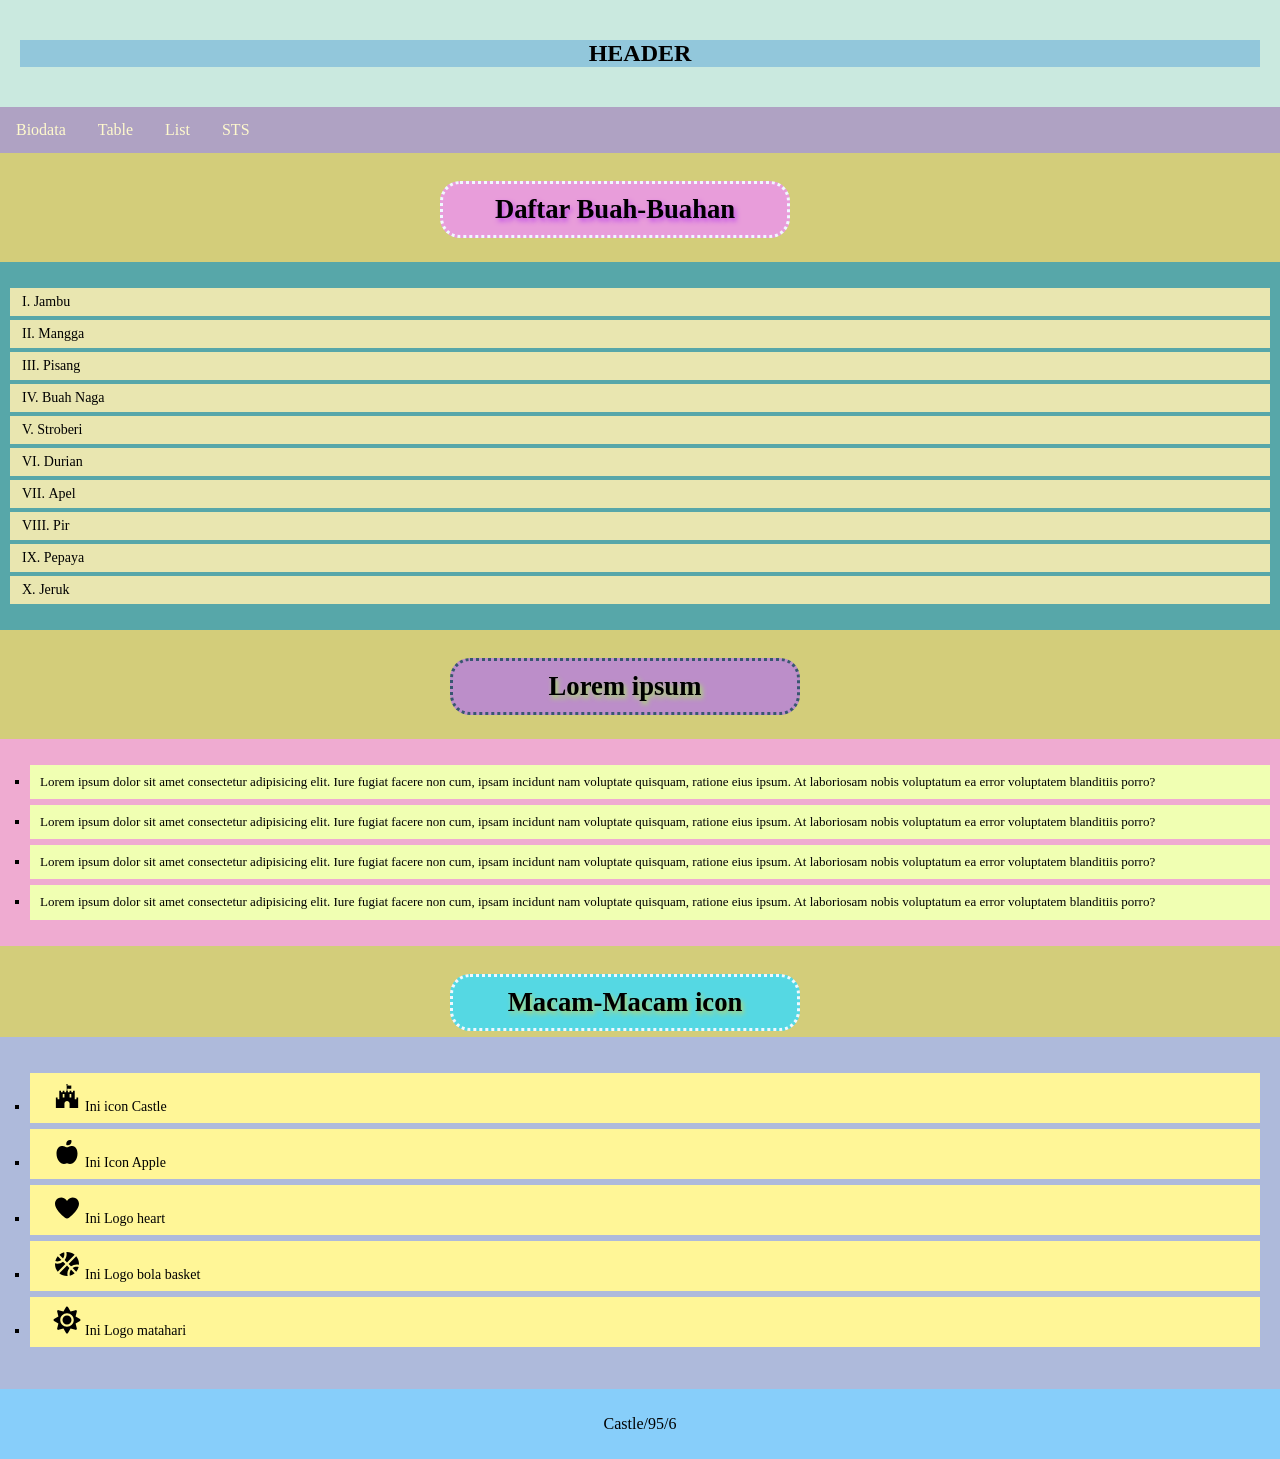
==== list.html @ df9d1652 "add list.html dan sts" ====
<!DOCTYPE html>
<html>
    <head>
        <title>Layout HTML dan CSS</title>
        <link rel="stylesheet" href="index.css">
        <link rel="stylesheet" href="Biodata.css">
        <link rel="stylesheet" href="list.css"
    </head>
        <body>
            <div class="header">
                <h2>HEADER</h2>
            </div>
            <div class="topnav">
            <a href="index.html">Biodata</a>
            <a href="table.html">Table</a>
            <a href="list.html">List</a>
            <a href="">STS</a>
            </div>
<body>
    <div class="container">
        <h8>------------</h8><h3>Daftar Buah-Buahan</h3><h8>------------</h8>
        <div class="buah">
            <ol type="I">
                <li>Jambu</li>
                <li>Mangga</li>
                <li>Pisang</li>
                <li>Buah Naga</li>
                <li>Stroberi</li>
                <li>Durian</li>
                <li>Apel</li>
                <li>Pir</li>
                <li>Pepaya</li>
                <li>Jeruk</li>
            </ol>
        </div>

        <h8>------------</h8><h4>Lorem ipsum</h4><h8>------------</h8>
        <div class="lorem">
            <ul>
                <li>Lorem ipsum dolor sit amet consectetur adipisicing elit. Iure fugiat facere non cum, ipsam incidunt nam voluptate quisquam, ratione eius ipsum. At laboriosam nobis voluptatum ea error voluptatem blanditiis porro?</li>
                <li>Lorem ipsum dolor sit amet consectetur adipisicing elit. Iure fugiat facere non cum, ipsam incidunt nam voluptate quisquam, ratione eius ipsum. At laboriosam nobis voluptatum ea error voluptatem blanditiis porro?</li>
                <li>Lorem ipsum dolor sit amet consectetur adipisicing elit. Iure fugiat facere non cum, ipsam incidunt nam voluptate quisquam, ratione eius ipsum. At laboriosam nobis voluptatum ea error voluptatem blanditiis porro?</li>
                <li>Lorem ipsum dolor sit amet consectetur adipisicing elit. Iure fugiat facere non cum, ipsam incidunt nam voluptate quisquam, ratione eius ipsum. At laboriosam nobis voluptatum ea error voluptatem blanditiis porro?</li>
            </ul>
        </div>

        <h8>------------</h8><h5>Macam-Macam icon</h5>
        <div class="icon">
            <ul class="icon">
                <li><i class="fa-brands fa-fort-awesome"></i>
                <svg xmlns="http://www.w3.org/2000/svg" viewBox="0 0 640 640" width="30" height="30"><!--!Font Awesome Free v7.3.1 by @fontawesome - https://fontawesome.com License - https://fontawesome.com/license/free Copyright 2026 Fonticons, Inc.--><path d="M553.5 351.9L526.1 351.9C523.5 351.9 521.5 353.9 521.5 356.5L521.5 388.5L484.9 388.5L484.9 210.2C484.9 207.6 482.9 205.6 480.3 205.6L452.9 205.6C450.3 205.6 448.3 207.6 448.3 210.2L448.3 242.2L411.7 242.2L411.7 210.2C411.7 207.6 409.7 205.6 407.1 205.6L379.7 205.6C377.1 205.6 375.1 207.6 375.1 210.2L375.1 242.2L338.5 242.2L338.5 210.2C338.5 204.2 330.5 205.6 326.8 205.6L326.8 167.6C335.1 165.6 343.9 164.2 352.5 164.2C363.4 164.2 373.4 168.5 383.9 168.5C388.5 168.5 411.6 167.4 411.6 160.5L411.6 100.5C411.6 97.9 409.6 95.9 407 95.9C401.9 95.9 391.9 100.2 383 100.2C373.3 100.2 362.1 95.9 350.4 95.9C342.4 95.9 334.4 97 326.7 98.8L326.7 93.9C332.1 91.3 335.8 85.6 335.8 79.6C335.8 58.9 304.4 58.8 304.4 79.6C304.4 85.6 308.1 91.3 313.5 93.9L313.5 205.6C309.8 205.6 301.8 204.2 301.8 210.2L301.8 242.2L265.2 242.2L265.2 210.2C265.2 207.6 263.2 205.6 260.6 205.6L233.2 205.6C230.6 205.6 228.6 207.6 228.6 210.2L228.6 242.2L192.3 242.2L192.3 210.2C192.3 207.6 190.3 205.6 187.7 205.6L160.3 205.6C157.7 205.6 155.7 207.6 155.7 210.2L155.7 388.5L119.1 388.5L119.1 356.5C119.1 353.9 117.1 351.9 114.5 351.9L87.1 351.9C84.5 351.9 82.5 353.9 82.5 356.5L82.5 576L265.4 576L265.4 480C265.4 407.4 375.1 407.4 375.1 480L375.1 576L558 576L558 356.5C558.1 353.9 556.1 351.9 553.5 351.9zM265.4 347.4C265.4 350 263.4 352 260.8 352L233.4 352C230.8 352 228.8 350 228.8 347.4L228.8 283.4C228.8 280.8 230.8 278.8 233.4 278.8L260.8 278.8C263.4 278.8 265.4 280.8 265.4 283.4L265.4 347.4zM411.8 347.4C411.8 350 409.8 352 407.2 352L379.8 352C377.2 352 375.2 350 375.2 347.4L375.2 283.4C375.2 280.8 377.2 278.8 379.8 278.8L407.2 278.8C409.8 278.8 411.8 280.8 411.8 283.4L411.8 347.4z"/></svg>
            Ini icon Castle
            </li>
                <li><i class="fa-solid fa-apple-whole"></i> 
                <svg xmlns="http://www.w3.org/2000/svg" viewBox="0 0 640 640" width="30" height="30"><!--!Font Awesome Free v7.3.1 by @fontawesome - https://fontawesome.com License - https://fontawesome.com/license/free Copyright 2026 Fonticons, Inc.--><path d="M320 176C311.2 176 304 168.8 304 160L304 144C304 99.8 339.8 64 384 64L400 64C408.8 64 416 71.2 416 80L416 96C416 140.2 380.2 176 336 176L320 176zM96 352C96 275.7 131.7 192 208 192C235.3 192 267.7 202.3 290.7 211.3C309.5 218.6 330.6 218.6 349.4 211.3C372.3 202.4 404.8 192 432.1 192C508.4 192 544.1 275.7 544.1 352C544.1 480 464.1 576 384.1 576C367.6 576 346 569.4 332.6 564.7C324.5 561.9 315.7 561.9 307.6 564.7C294.2 569.4 272.6 576 256.1 576C176.1 576 96.1 480 96.1 352z"/></svg>
                Ini Icon Apple</li>
                <li><i class="fa-solid fa-heart"></i>
                <svg xmlns="http://www.w3.org/2000/svg" viewBox="0 0 640 640" width="30" height="30"><!--!Font Awesome Free v7.3.1 by @fontawesome - https://fontawesome.com License - https://fontawesome.com/license/free Copyright 2026 Fonticons, Inc.--><path d="M305 151.1L320 171.8L335 151.1C360 116.5 400.2 96 442.9 96C516.4 96 576 155.6 576 229.1L576 231.7C576 343.9 436.1 474.2 363.1 529.9C350.7 539.3 335.5 544 320 544C304.5 544 289.2 539.4 276.9 529.9C203.9 474.2 64 343.9 64 231.7L64 229.1C64 155.6 123.6 96 197.1 96C239.8 96 280 116.5 305 151.1z"/></svg>
                 Ini Logo heart</li>
                <li><i class="fa-solid fa-basketball"></i> 
                <svg xmlns="http://www.w3.org/2000/svg" viewBox="0 0 640 640" width="30" height="30"><!--!Font Awesome Free v7.3.1 by @fontawesome - https://fontawesome.com License - https://fontawesome.com/license/free Copyright 2026 Fonticons, Inc.--><path d="M156.7 122.8L235.1 201.2C253.3 176.2 264 145.3 264 112C264 97.9 262.1 84.3 258.5 71.4C220.5 80.8 185.9 98.6 156.7 122.8zM122.8 156.7C98.6 185.9 80.8 220.5 71.4 258.5C84.3 262.1 97.9 264 112 264C145.3 264 176.1 253.3 201.2 235.1L122.8 156.7zM320 64C315.4 64 310.8 64.1 306.3 64.4C310 79.7 312 95.6 312 112C312 158.6 296.1 201.4 269.4 235.4L320 286.1L483.3 122.8C438.9 86.1 382.1 64 320 64zM112 312C95.6 312 79.6 310 64.4 306.3C64.2 310.8 64 315.4 64 320C64 382.1 86.1 438.9 122.8 483.3L286.1 320L235.4 269.4C201.4 296.1 158.6 312 112 312zM575.6 333.7C575.8 329.2 576 324.6 576 320C576 257.9 553.9 201.1 517.2 156.7L353.9 320L404.6 370.6C438.6 343.9 481.5 328 528 328C544.4 328 560.4 330 575.6 333.7zM568.5 381.5C555.6 377.9 542 376 527.9 376C494.6 376 463.8 386.7 438.7 404.9L517.1 483.3C541.3 454.1 559.1 419.5 568.5 381.5zM404.9 438.8C386.7 463.8 376 494.7 376 528C376 542.1 377.9 555.7 381.5 568.6C419.5 559.2 454.1 541.4 483.3 517.2L404.9 438.8zM370.6 404.5L320 353.9L156.7 517.2C201 553.9 257.9 576 320 576C324.6 576 329.2 575.9 333.7 575.6C330 560.3 328 544.4 328 528C328 481.4 343.9 438.6 370.6 404.6z"/></svg>
                Ini Logo bola basket</li>
                <li><i class="fa-solid fa-sun"></i>
                <svg xmlns="http://www.w3.org/2000/svg" viewBox="0 0 640 640" width="30" height="30"><!--!Font Awesome Free v7.3.1 by @fontawesome - https://fontawesome.com License - https://fontawesome.com/license/free Copyright 2026 Fonticons, Inc.--><path d="M320 32C328.4 32 336.3 36.4 340.6 43.7L396.1 136.3L500.9 110C509.1 108 517.8 110.4 523.7 116.3C529.6 122.2 532 131 530 139.1L503.7 243.8L596.4 299.3C603.6 303.6 608.1 311.5 608.1 319.9C608.1 328.3 603.7 336.2 596.4 340.5L503.7 396.1L530 500.8C532 509 529.6 517.7 523.7 523.6C517.8 529.5 509 532 500.9 530L396.2 503.7L340.7 596.4C336.4 603.6 328.5 608.1 320.1 608.1C311.7 608.1 303.8 603.7 299.5 596.4L243.9 503.7L139.2 530C131 532 122.4 529.6 116.4 523.7C110.4 517.8 108 509 110 500.8L136.2 396.1L43.6 340.6C36.4 336.2 32 328.4 32 320C32 311.6 36.4 303.7 43.7 299.4L136.3 243.9L110 139.1C108 130.9 110.3 122.3 116.3 116.3C122.3 110.3 131 108 139.2 110L243.9 136.2L299.4 43.6L301.2 41C305.7 35.3 312.6 31.9 320 31.9zM320 176C240.5 176 176 240.5 176 320C176 399.5 240.5 464 320 464C399.5 464 464 399.5 464 320C464 240.5 399.5 176 320 176zM320 416C267 416 224 373 224 320C224 267 267 224 320 224C373 224 416 267 416 320C416 373 373 416 320 416z"/></svg>
                Ini Logo matahari</li>
            </ul>
        </div>

    </div>
 <div class="footer">
            <p>Castle/95/6</p>

           </div>
</body>
</html>
---- index.css ----
*{
    box-sizing: border-box;
}
body{
    margin: 0;
}
.header{
    background-color: rgb(202, 233, 223);
    padding: 20px;
    text-align: center;
}
.topnav{
    overflow: hidden;
    background-color: rgb(175, 162, 195);
}
.topnav a{
    float: left;
    display: block;
    color: lemonchiffon;
    text-align: center;
    padding: 14px 16px;
    text-decoration: none;
}
.topnav a:hover{
    background-color: rgb(244, 217, 199);
    color: rgb(100, 134, 112);
}
.footer{
    background-color: lightskyblue;
    padding: 10px;
    text-align: center;
}
/* stlye pada table*/
table,th,td{
    border:1px solid black;
}
table{
    border-collapse: collapse;
    width: 70%
}
th,td{
    padding:8px
}
tr{
    background-color: antiquewhite;
}
tr:nth-child(even){
    background-color:rgb(149, 169, 226)
}
tr:hover{
    background-color: darkseagreen;
}

table.nilai {
border: 2px solid black;
border-collapse: collapse;
width: 100%;
gap: 15px;
text-align: center;

}
---- Biodata.css ----
body{
    background-image: url(backgroundtikk.jpg);;
    background-size: cover;
    background-position: center;
}

h2{
    color: rgb(0, 0, 0);
    background-color: #92c7db;
    text-align: center;
}

h1{
    color:aliceblue;
    background-color: #e7ea9d;
    text-shadow:15px 10px 10px #000;
    text-align: center;
}
.m{background-color: rgb(234, 241, 201);}
.n{background-color: rgb(234, 241, 201);
    text-align: center;}
.o{background-color: rgb(234, 241, 201);}
.p{background-color: rgb(234, 241, 201);}

    div.Biodata{
    margin: 30px auto; 
    width: 70%;
    background-color: rgb(123, 122, 93);
    color: white;
    padding: 30px;
    border-radius: 12px ;
    justify-content: center;
    align-items: center;
}

div.konten{
    display: flex;
    align-items: center;
    justify-content: center;
    gap: 60px ;

}

div.foto{
    position: relative;
    width: 300px;
    height: 300px;
    overflow: hidden;
    border-radius: 22px;
    cursor: pointer;
    border: 4px solid rgb(249, 251, 151);
}

div.foto img{
    position: absolute;
    top: 0;
    left: 0;

    width: 100%;
    height: 100%;

    padding: 0;
    object-fit: cover;
    object-position: center 35%;

    transition: transform 0.5s ease, opacity 0.5s ease;
}

div.foto img.top{
    opacity: 1;
    z-index: 2;
}

.foto:hover img.top{
    opacity: 0;
    transform: scale(1.1);
}

.foto img.bottom{
    opacity: 0;
    z-index: 1;
}

.foto:hover img.bottom{
    opacity: 1;
    transform: scale(1.1);
}

div.makanan{
    display: flex;
    justify-content: center;
    gap: 20px;
    text-align: center;
}

img{
    padding: 10px;
}

div.sushi{
    width: 250px;
    height: 280px;
    border-radius: 25px;
    box-shadow: 0 4px 8px 0 black;
    margin-bottom: 25px;
    background-color: rgb(176, 217, 241);
}

div.sushi:hover{
    overflow: hidden;
    transition: transform 0.5s ease;
    transform: scale(1.1);
}

div.saladwrap{
    width: 250px;
    height: 280px;
    border-radius: 25px;
    box-shadow: 0 4px 8px 0 black;
    margin-bottom: 25px;
    background-color: rgb(176, 217, 241);
}

div.saladwrap:hover{
    overflow: hidden;
    transition: transform 0.5s ease;
    transform: scale(1.1);
}

div.marugameudon{
    width: 250px;
    height: 280px;
    border-radius: 25px;
    box-shadow: 0 4px 8px 0 black;
    margin-bottom: 25px;
    background-color: rgb(176, 217, 241);
}

div.marugameudon:hover{
    overflow: hidden;
    transition: transform 0.5s ease;
    transform: scale(1.1);
}
div.pattymelt{
    width: 250px;
    height: 280px;
    border-radius: 25px;
    box-shadow: 0 4px 8px 0 black;
    margin-bottom: 25px;
    background-color: rgb(176, 217, 241);
}

div.pattymelt:hover{
    overflow: hidden;
    transition: transform 0.5s ease;
    transform: scale(1.1);
}
div.steak{
    width: 250px;
    height: 280px;
    border-radius: 25px;
    box-shadow: 0 4px 8px 0 black;
    margin-bottom: 25px;
    background-color: rgb(176, 217, 241);
}

div.steak:hover{
    overflow: hidden;
    transition: transform 0.5s ease;
    transform: scale(1.1);
}


div.minuman{
    display: flex;
    justify-content: center;
    gap: 20px;
    text-align: center;
}

img{
    padding: 10px;
}

div.airputih{
    width: 250px;
    height: 280px;
    border-radius: 25px;
    box-shadow: 0 4px 8px 0 black;
    margin-bottom: 25px;
    background-color: rgb(176, 217, 241);
}

div.airputih:hover{
    overflow: hidden;
    transition: transform 0.5s ease;
    transform: scale(1.1);
}

div.Bobamilktea{
    width: 250px;
    height: 280px;
    border-radius: 25px;
    box-shadow: 0 4px 8px 0 black;
    margin-bottom: 25px;
    background-color: rgb(176, 217, 241);
}

div.Bobamilktea:hover{
    overflow: hidden;
    transition: transform 0.5s ease;
    transform: scale(1.1);
}

div.lemonade{
    width: 250px;
    height: 280px;
    border-radius: 25px;
    box-shadow: 0 4px 8px 0 black;
    margin-bottom: 25px;
    background-color: rgb(176, 217, 241);
}

div.lemonade:hover{
    overflow: hidden;
    transition: transform 0.5s ease;
    transform: scale(1.1);
}
div.sweeticetea{
    width: 250px;
    height: 280px;
    border-radius: 25px;
    box-shadow: 0 4px 8px 0 black;
    margin-bottom: 25px;
    background-color: rgb(176, 217, 241);
}

div.sweeticetea:hover{
    overflow: hidden;
    transition: transform 0.5s ease;
    transform: scale(1.1);
}
div.yakult{
    width: 250px;
    height: 280px;
    border-radius: 25px;
    box-shadow: 0 4px 8px 0 black;
    margin-bottom: 25px;
    background-color: rgb(176, 217, 241);
}

div.yakult:hover{
    overflow: hidden;
    transition: transform 0.5s ease;
    transform: scale(1.1);
}

.lagu {
    display: flex;
    justify-content: center;
    gap: 20px;
    text-align: center;
}


.lagu > div {
    position: relative;
    width: 250px;
    height: 310px;
    flex-shrink: 0;
    background: transparent;
    box-shadow: none;
    transition: transform 0.3s ease;
}


.lagu > div img {
    position: absolute;
    top: 0;
    left: 0;
    width: 250px;
    height: 250px;
    padding: 0;
    object-fit: cover;
    border-radius: 20px;
    transition: opacity 0.5s ease;
}

.lagu > div img.top {
    opacity: 1;
    z-index: 2;
}


.lagu > div img.bottom {
    opacity: 0;
    z-index: 1;
}

.lagu > div:hover img.top {
    opacity: 0;
}


.lagu > div:hover img.bottom {
    opacity: 1;
}


.lagu > div p {
    position: absolute;
    top: 250px;
    left: 0;
    width: 250px;
    min-height: 60px;
    margin: 0;
    padding: 8px;
    box-sizing: border-box;
    text-align: center;
    color: black;
    background-color: rgb(176, 217, 241);
    border-radius: 0 0 15px 15px;
    z-index: 3;
}

.lagu > div:hover {
    transform: scale(1.05);
}

div.Keluarga {
    display: flex;
    flex-direction: row;
    justify-content: center;
    gap: 20px;
    flex-wrap: nowrap;
}


div.papa{
    position: relative;
    width: 250px;
    height: 250px;
    overflow: hidden;
    border-radius: 15px;
    cursor: pointer;
    display: flex;
    align-content: center ;
    justify-content: center;
    border: 3px solid rgb(254, 255, 192);
}

div.papa img{
    position: absolute;
    width: 100%;
    height: 100%;
    object-fit: cover;
    object-position: center;
    transition: transform 0.5s ease, opacity 0.5s ease;
}

div.papa img.top{
    opacity: 1;
    z-index: 2;
}

.papa:hover img.top{
    opacity: 0;
    transform: scale(1.1);
}

.papa img.bottom{
    opacity: 0;
    z-index: 1;
}

.papa:hover img.bottom{
    opacity: 1;
    transform: scale(1.1);
}
div.mama{
    position: relative;
    width: 250px;
    height: 250px;
    overflow: hidden;
    border-radius: 15px;
    cursor: pointer;
    display: flex;
    align-content: center ;
    justify-content: center;
    border: 3px solid rgb(254, 255, 192);
}

div.mama img{
    position: absolute;
    width: 100%;
    height: 100%;
    object-fit: cover;
    object-position: center;
    transition: transform 0.5s ease, opacity 0.5s ease;
}

div.mama img.top{
    opacity: 1;
    z-index: 2;
}

.mama:hover img.top{
    opacity: 0;
    transform: scale(1.1);
}

.mama img.bottom{
    opacity: 0;
    z-index: 1;
}

.mama:hover img.bottom{
    opacity: 1;
    transform: scale(1.1);
}

div.kakak{
    position: relative;
    width: 250px;
    height: 250px;
    overflow: hidden;
    border-radius: 15px;
    cursor: pointer;
    display: flex;
    align-content: center ;
    justify-content: center;
    border: 3px solid rgb(254, 255, 192);
}

div.kakak img{
    position: absolute;
    width: 100%;
    height: 100%;
    object-fit: cover;
    object-position: center;
    transition: transform 0.5s ease, opacity 0.5s ease;
}

div.kakak img.top{
    opacity: 1;
    z-index: 2;
}

.kakak:hover img.top{
    opacity: 0;
    transform: scale(1.1);
}

.kakak img.bottom{
    opacity: 0;
    z-index: 1;
}

.kakak:hover img.bottom{
    opacity: 1;
    transform: scale(1.1);
}
div.Adik1{
    position: relative;
    width: 250px;
    height: 250px;
    overflow: hidden;
    border-radius: 15px;
    cursor: pointer;
    display: flex;
    align-content: center ;
    justify-content: center;
    border: 3px solid rgb(254, 255, 192);
}

div.Adik1 img{
    position: absolute;
    width: 100%;
    height: 100%;
    object-fit: cover;
    object-position: center;
    transition: transform 0.5s ease, opacity 0.5s ease;
}

div.Adik1 img.top{
    opacity: 1;
    z-index: 2;
}

.Adik1:hover img.top{
    opacity: 0;
    transform: scale(1.1);
}

.Adik1 img.bottom{
    opacity: 0;
    z-index: 1;
}

.Adik1:hover img.bottom{
    opacity: 1;
    transform: scale(1.1);
}
div.Adik2{
    position: relative;
    width: 250px;
    height: 250px;
    overflow: hidden;
    border-radius: 15px;
    cursor: pointer;
    display: flex;
    align-content: center ;
    justify-content: center;
    border: 3px solid rgb(254, 255, 192);
}

div.Adik2 img{
    position: absolute;
    width: 100%;
    height: 100%;
    object-fit: cover;
    object-position: center;
    transition: transform 0.5s ease, opacity 0.5s ease;
}

div.Adik2 img.top{
    opacity: 1;
    z-index: 2;
}

.Adik2:hover img.top{
    opacity: 0;
    transform: scale(1.1);
}

.Adik2 img.bottom{
    opacity: 0;
    z-index: 1;
}

.Adik2:hover img.bottom{
    opacity: 1;
    transform: scale(1.1);
}

.Keluarga {
    display: flex;
    justify-content: center;
    gap: 20px;
    flex-wrap: nowrap;
    overflow-x: auto;
}

.Keluarga > div {
    position: relative;
    width: 250px;
    height: 320px;
    flex-shrink: 0;
    border-radius: 15px;
    border: 3px solid rgb(254, 255, 192);
    background-color: rgb(176, 217, 241);
    box-shadow: 0 4px 8px black;
    overflow: hidden;
}

.Keluarga > div img {
    position: absolute;
    top: 0;
    left: 0;
    width: 250px;
    height: 250px;
    padding: 0;
    object-fit: cover;
}

.Keluarga > div img.top {
    opacity: 1;
    z-index: 2;
}

.Keluarga > div img.bottom {
    opacity: 0;
    z-index: 1;
}

.Keluarga > div:hover img.top {
    opacity: 0;
    transform: scale(1.1);
}

.Keluarga > div:hover img.bottom {
    opacity: 1;
    transform: scale(1.1);
}

.Keluarga > div p {
    position: absolute;
    top: 250px;
    left: 0;
    width: 100%;
    height: 70px;
    margin: 0;
    padding: 10px;
    box-sizing: border-box;
    text-align: center;
    color: black;
    background-color: rgb(176, 217, 241);
    z-index: 3;
}

html {
  scroll-behavior: smooth;
}

.navbar {
  position: sticky;
  top: 0;
  z-index: 1000;
  background-color:rgb(181, 177, 208);
  display: flex;
  justify-content: center;
  gap: 30px;
  padding: 15px 0;
  box-shadow: 0 4px 6px rgba(0, 0, 0, 0.2);
}

.navbar a {
  color: white;
  text-decoration: none;
  font-family: ‘Gill Sans’, sans-serif;
  font-weight: bold;
  font-size: 16px;
  padding: 8px 16px;
  border-radius: 20px;
  transition: background-color 0.3s ease, color 0.3s ease;
}

.navbar a:hover {
  background-color: white;
  color: rgb(233, 30, 255);
}

h2, div[id] {
  scroll-margin-top: 70px; 
}

body {
  background-color: rgb(159, 159, 38);
  background-image: url("bgbgbg.png");
  background-size: cover;
  background-repeat: no-repeat;
  background-attachment: fixed;
  font-family: "creator_genius";
  text-align: center;
}

.headerr {
    background-color: #ffd1dc;  
    padding: 20px;
    text-align: center;
    color: #6b4c58;
}

.headerr-banner img {
    width: 100%;
    height: auto;
    display: block;
}

.topnava {
    overflow: hidden;
    background-color: #b4e197;
}

.topnava a {
    float: left;
    display: block;
    color: #2f4f2f;
    text-align: center;
    padding: 14px 16px;
    text-decoration: none;
    font-weight: bold;
}

.topnava a:hover {
    background-color: #93c47d;  
    color: #ffffff;
}
 
.top-bar {
    background-color: #fff2cc; 
    overflow: hidden;
    border-bottom: 1px solid #e2d9c2;
}

h3 {
    font-weight: bold;
    margin-top: 10px;
    width: 350px;
    margin-bottom: 6px;
    margin-left: 440px;
    text-align: center;
    font-size: 20pt;
    background-color: #f392b6cc;
    text-shadow: 2px 3px 5px rgb(222, 176, 201);
    border-radius: 20px;
    padding: 10px;
    border: dotted;
    border-color: aliceblue;
}

h4 {
    font-weight: bold;
    margin-top: 10px;
    width: 350px;
    margin-bottom: 6px;
    margin-left: 450px;
    text-align: center;
    font-size: 20pt;
    background-color: #75c4e9b7;
    text-shadow: 2px 3px 5px lightsteelblue;
    border-radius: 20px;
    padding: 10px;
    border: dotted;
    border-color: aliceblue;
    
}
h5 {
    font-weight: bold;
    margin-top: 10px;
    width: 350px;
    margin-bottom: 6px;
    margin-left: 450px;
    text-align: center;
    font-size: 20pt;
    background-color: #ffda33c9;
    text-shadow: 2px 3px 5px rgb(212, 178, 103);
    border-radius: 20px;
    padding: 10px;
    border: dotted;
    border-color: aliceblue;
}
h8{
  color: rgba(7, 24, 80, 0);
  background-color: rgba(255, 179, 218, 0);
  padding: 30px;
  text-align: center;
}

.buah {
    background-color: #ffabd1; 
    padding: 10px;
    text-align: left;
}

.buah ol {
    padding-left: 0;
    list-style-position: inside;
}

.buah li {
    background-color: #ffeb85e7; 
    padding: 6px 12px;
    margin-bottom: 4px;
    font-size: 14px;
    cursor: pointer;
    transition: transform 0.2s ease, filter 0.2s ease, background-color 0.2s ease;
}

.buah li:hover {
    background-color: rgba(206, 128, 255, 0.575);
}

.lorem {
    background-color: #abddef; 
    padding: 10px;
    text-align: left;
}

.lorem ul {
    padding-left: 20px;
}

.lorem li {
    background-color: #ffb7b2;
    padding: 8px 10px;
    margin-bottom: 6px;
    font-size: 13px;
    line-height: 1.4;
    list-style-type: square;
    cursor: pointer;
    transition: background-color 0.3s ease, transform 0.2s ease;
}

.lorem li:hover {
    background-color: #fff38a; 
    transform: scale(1.01);    
}

.icon {
    background-color: #fff47d; 
    padding: 10px;
    text-align: left;
}

.icon ul {
    padding-left: 20px;
}

.icon li {
    background-color: #97e2ff;
    padding: 8px 12px;
    margin-bottom: 6px;
    font-size: 14px;
    list-style-type: square;
    cursor: pointer;
    transition: background-color 0.3s ease, padding-left 0.3s ease;
}

.icon li i {
    margin-right: 6px;
    display: inline-block;
    transition: transform 0.2s ease;
}

.icon li:hover {
    background-color: #ff9db5; 
    padding-left: 18px;       
}

.icon li:hover i {
    transform: rotate(15deg) scale(1.25); 
}

table.numbers {
    border-collapse: collapse;
    margin: auto;
    width: 500px;
    height: 500px;
}


td.even {
    background-color: rgb(255, 193, 218);
    color: rgb(0, 0, 0);
}

td.odd {
    background-color: rgb(97, 50, 173);
    color: rgb(255, 255, 255);
}

td.odd:hover {
    background-color: rgb(147, 219, 241);
    color:#0c355e;
}

td.even:hover {
    background-color: rgb(255, 247, 179);
    color:#5a410a;
}
---- list.css ----
body {
  background-color: rgb(211, 205, 122);
  background-image: url("bgbgbg.png");
  background-size: cover;
  background-repeat: no-repeat;
  background-attachment: fixed;
  font-family: "creator_genius";
  text-align: center;
}

.headerr {
    background-color: #f1c661;  
    padding: 20px;
    text-align: center;
    color: #d4aee6;
}

.headerr-banner img {
    width: 100%;
    height: auto;
    display: block;
}

.topnava {
    overflow: hidden;
    background-color: #a9ce90;
}

.topnava a {
    float: left;
    display: block;
    color: #2f4f2f;
    text-align: center;
    padding: 14px 16px;
    text-decoration: none;
    font-weight: bold;
}

.topnava a:hover {
    background-color: #bdc47d;  
    color: #ffffff;
}
 
.top-bar {
    background-color: #abbbd4; 
    overflow: hidden;
    border-bottom: 1px solid #fad26e;
}

h3 {
    font-weight: bold;
    margin-top: 10px;
    width: 350px;
    margin-bottom: 6px;
    margin-left: 440px;
    text-align: center;
    font-size: 20pt;
    background-color: #ee92f3cc;
    text-shadow: 2px 3px 5px rgb(190, 72, 233);
    border-radius: 20px;
    padding: 10px;
    border: dotted;
    border-color: aliceblue;
}

h4 {
    font-weight: bold;
    margin-top: 10px;
    width: 350px;
    margin-bottom: 6px;
    margin-left: 450px;
    text-align: center;
    font-size: 20pt;
    background-color: #b375e9b7;
    text-shadow: 2px 3px 5px rgb(166, 229, 102);
    border-radius: 20px;
    padding: 10px;
    border: dotted;
    border-color: rgb(56, 86, 112);
    
}
h5 {
    font-weight: bold;
    margin-top: 10px;
    width: 350px;
    margin-bottom: 6px;
    margin-left: 450px;
    text-align: center;
    font-size: 20pt;
    background-color: #33daffc9;
    text-shadow: 2px 3px 5px rgb(188, 212, 103);
    border-radius: 20px;
    padding: 10px;
    border: dotted;
    border-color: aliceblue;
}
h8{
  color: rgba(7, 24, 80, 0);
  background-color: rgba(255, 179, 218, 0);
  padding: 30px;
  text-align: center;
}

.buah {
    background-color: #57a7a9; 
    padding: 10px;
    text-align: left;
}

.buah ol {
    padding-left: 0;
    list-style-position: inside;
}

.buah li {
    background-color: #f9edb1e7; 
    padding: 6px 12px;
    margin-bottom: 4px;
    font-size: 14px;
    cursor: pointer;
    transition: transform 0.2s ease, filter 0.2s ease, background-color 0.2s ease;
}

.buah li:hover {
    background-color: rgba(206, 128, 255, 0.575);
}

.lorem {
    background-color: #efabd1; 
    padding: 10px;
    text-align: left;
}

.lorem ul {
    padding-left: 20px;
}

.lorem li {
    background-color: #f0ffb2;
    padding: 8px 10px;
    margin-bottom: 6px;
    font-size: 13px;
    line-height: 1.4;
    list-style-type: square;
    cursor: pointer;
    transition: background-color 0.3s ease, transform 0.2s ease;
}

.lorem li:hover {
    background-color: #8ac4ff; 
    transform: scale(1.01);    
}

.icon {
    background-color: #aebadb; 
    padding: 10px;
    text-align: left;
}

.icon ul {
    padding-left: 20px;
}

.icon li {
    background-color: #fff697;
    padding: 8px 12px;
    margin-bottom: 6px;
    font-size: 14px;
    list-style-type: square;
    cursor: pointer;
    transition: background-color 0.3s ease, padding-left 0.3s ease;
}

.icon li i {
    margin-right: 6px;
    display: inline-block;
    transition: transform 0.2s ease;
}

.icon li:hover {
    background-color: #d8305a; 
    padding-left: 18px;       
}

.icon li:hover i {
    transform: rotate(15deg) scale(1.25); 
}
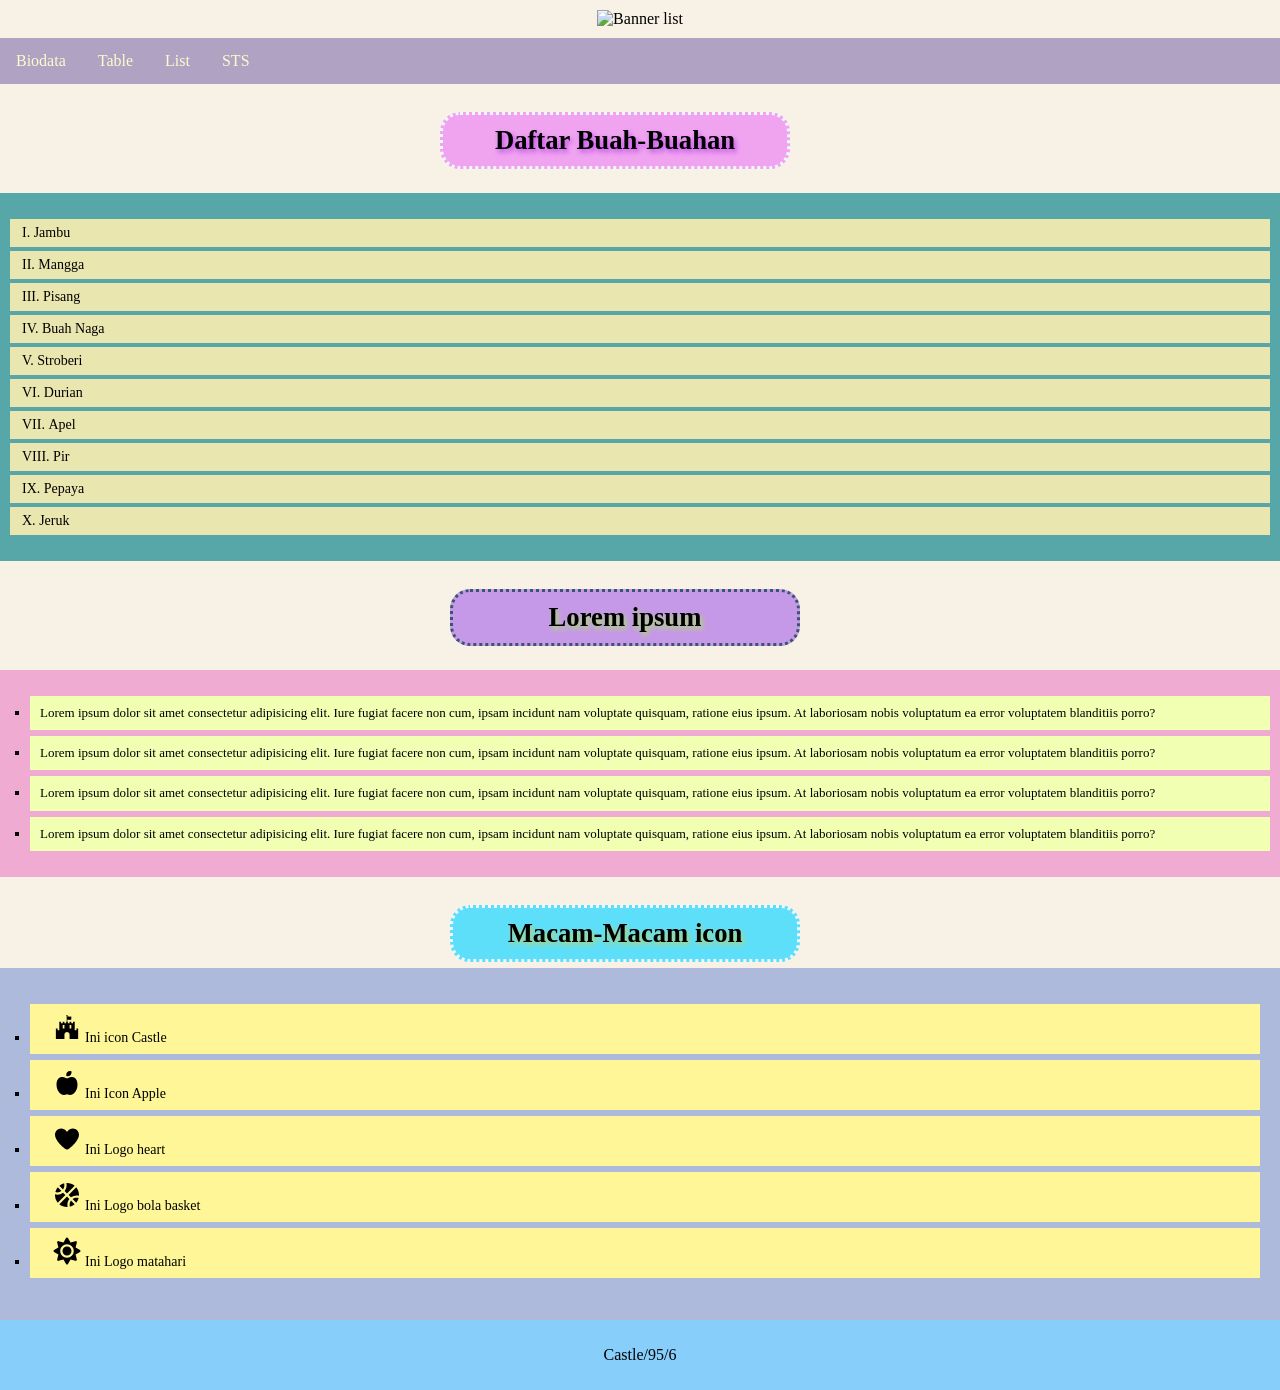
==== commit 783a0ec2: "Add files via upload" ====
--- a/list.html
+++ b/list.html
@@ -7,14 +7,14 @@
         <link rel="stylesheet" href="list.css"
     </head>
         <body>
-            <div class="header">
-                <h2>HEADER</h2>
-            </div>
+            <div class="header-banner">
+            <img src="Banner_List.png" alt="Banner list">
+           </div>
             <div class="topnav">
             <a href="index.html">Biodata</a>
             <a href="table.html">Table</a>
             <a href="list.html">List</a>
-            <a href="">STS</a>
+            <a href="sts_95_6.html">STS</a>
             </div>
 <body>
     <div class="container">
--- a/index.css
+++ b/index.css
@@ -3,6 +3,7 @@
 }
 body{
     margin: 0;
+    background-color: #f8f1e5;
 }
 .header{
     background-color: rgb(202, 233, 223);
@@ -30,6 +31,18 @@
     padding: 10px;
     text-align: center;
 }
+
+.header-banner {
+    width: 100%;
+    text-align: center;
+}
+
+.header-banner img {
+    width: 100%;
+    max-height: 280px;
+    object-fit: cover;
+}
+
 /* stlye pada table*/
 table,th,td{
     border:1px solid black;
--- a/Biodata.css
+++ b/Biodata.css
@@ -645,7 +645,7 @@
 }
 
 body {
-  background-color: rgb(159, 159, 38);
+  background-color: #f8f1e5;
   background-image: url("bgbgbg.png");
   background-size: cover;
   background-repeat: no-repeat;
--- a/list.css
+++ b/list.css
@@ -1,5 +1,5 @@
 body {
-  background-color: rgb(211, 205, 122);
+  background-color: #f8f1e5;
   background-image: url("bgbgbg.png");
   background-size: cover;
   background-repeat: no-repeat;
